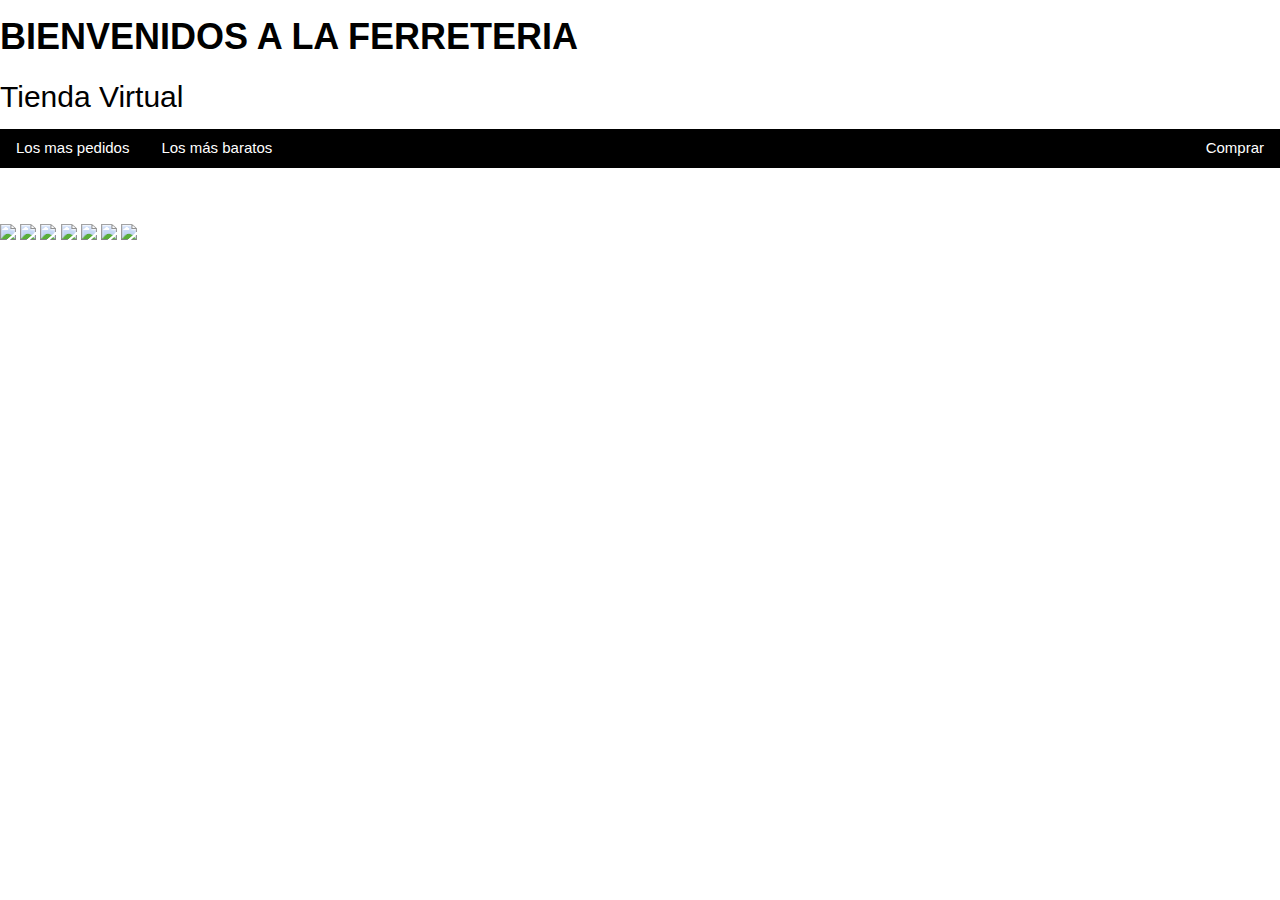
==== Template/ferreteria.html @ 231bd5e9 "Add files via upload" ====
<!DOCTYPE html>
<html>
    <head>
        <meta charset="UTF-8">
        <meta name="author" content="Juan Santos">
        <meta name="viewport" content="width=device-width, initial-scale=1.0">
        <title>Lab02- JS</title>
        <link rel="stylesheet" href="estilosferre.css">
        <link rel="stylesheet" href="https://www.w3schools.com/w3css/4/w3.css">
    </head>
    <body>

        <section id="seccion1">
            <h1><b>BIENVENIDOS A LA FERRETERIA </b></h1>
            <h2>Tienda Virtual</h2>
        </section>
        <div class="w3-bar w3-black">
            <a href=" " class="w3-bar-item w3-button">Los mas pedidos</a>
            <a href=" " class="w3-bar-item w3-button">Los más baratos</a>
            <a href="#" class="w3-bar-item w3-button w3-right">Comprar</a>
            
        </div>
        <div class="enlaces">
            <ul>
                
                <br>
                
            </ul>
        </div>
        <div class="madera">
          
        </div>
        <div class="burbujas">
            <img src="img/martillo1.png">
            <img src="img/bubble.png">
            <img src="img/casco.png">
            <img src="img/bubble.png">
            <img src="img/perno.png">
            <img src="http://assets.stickpng.com/thumbs/58a1f1b1c8dd3432c6fa81e5.png">
            <img src="https://cdn.pixabay.com/photo/2017/07/31/22/20/wooden-box-2561587__340.png">
            
        </div>
        
    </body>
</html>
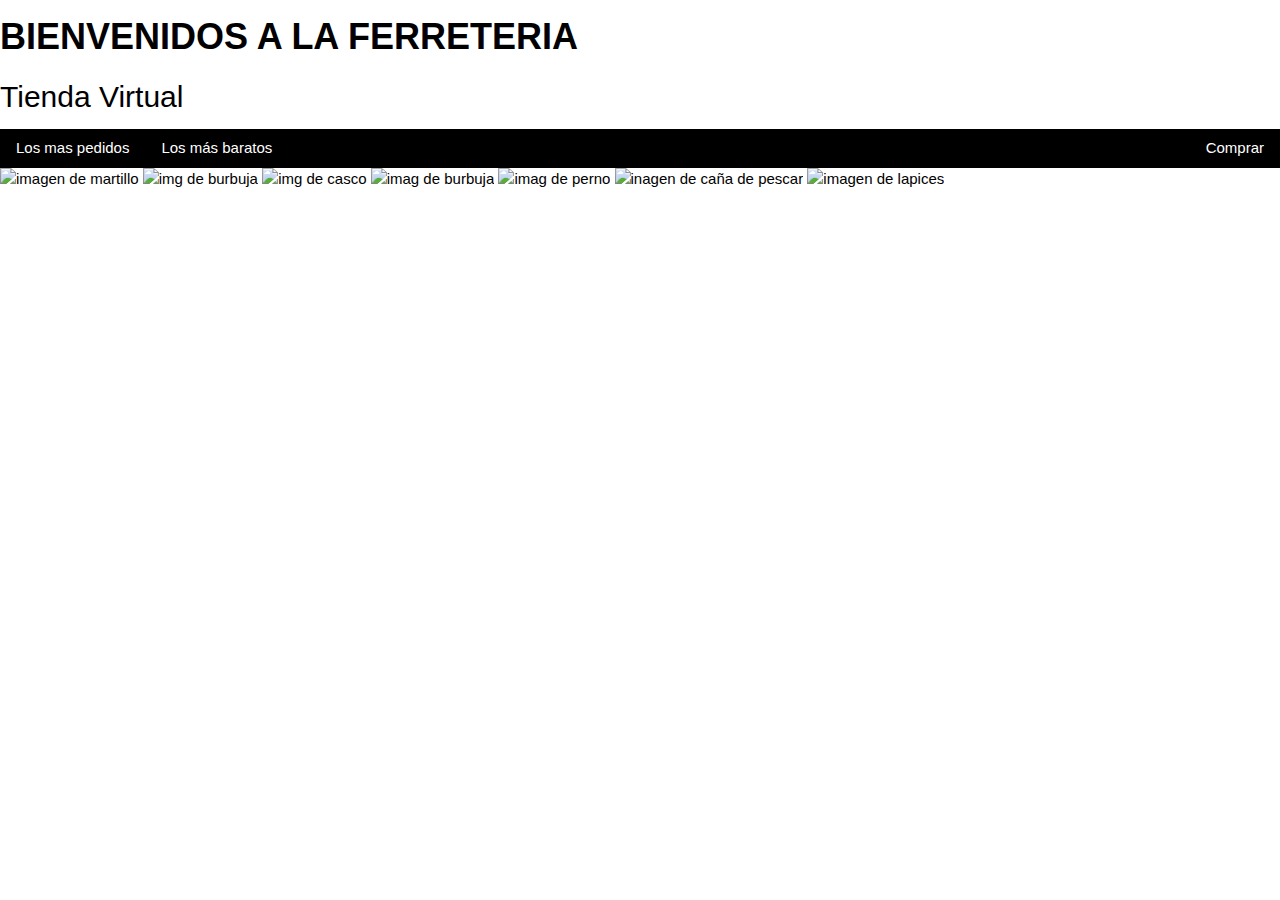
==== commit 3130eba7: "Update ferreteria.html" ====
--- a/Template/ferreteria.html
+++ b/Template/ferreteria.html
@@ -1,5 +1,5 @@
 <!DOCTYPE html>
-<html>
+<html lang="en">
     <head>
         <meta charset="UTF-8">
         <meta name="author" content="Juan Santos">
@@ -21,25 +21,21 @@
             
         </div>
         <div class="enlaces">
-            <ul>
-                
-                <br>
-                
-            </ul>
         </div>
         <div class="madera">
-          
         </div>
         <div class="burbujas">
-            <img src="img/martillo1.png">
-            <img src="img/bubble.png">
-            <img src="img/casco.png">
-            <img src="img/bubble.png">
-            <img src="img/perno.png">
-            <img src="http://assets.stickpng.com/thumbs/58a1f1b1c8dd3432c6fa81e5.png">
-            <img src="https://cdn.pixabay.com/photo/2017/07/31/22/20/wooden-box-2561587__340.png">
+            <img src="img/martillo1.png" alt="imagen de martillo">
+            <img src="img/bubble.png" alt="img de burbuja">
+            <img src="img/casco.png" alt="img de casco">
+            <img src="img/bubble.png" alt="imag de burbuja">
+            <img src="img/perno.png" alt="imag de perno">
+            <img src="http://assets.stickpng.com/thumbs/58a1f1b1c8dd3432c6fa81e5.png"
+            alt="inagen de caña de pescar">
+            <img src="https://cdn.pixabay.com/photo/2017/07/31/22/20/wooden-box-2561587__340.png" 
+            alt="imagen de lapices">
             
         </div>
         
     </body>
-</html>+</html>
